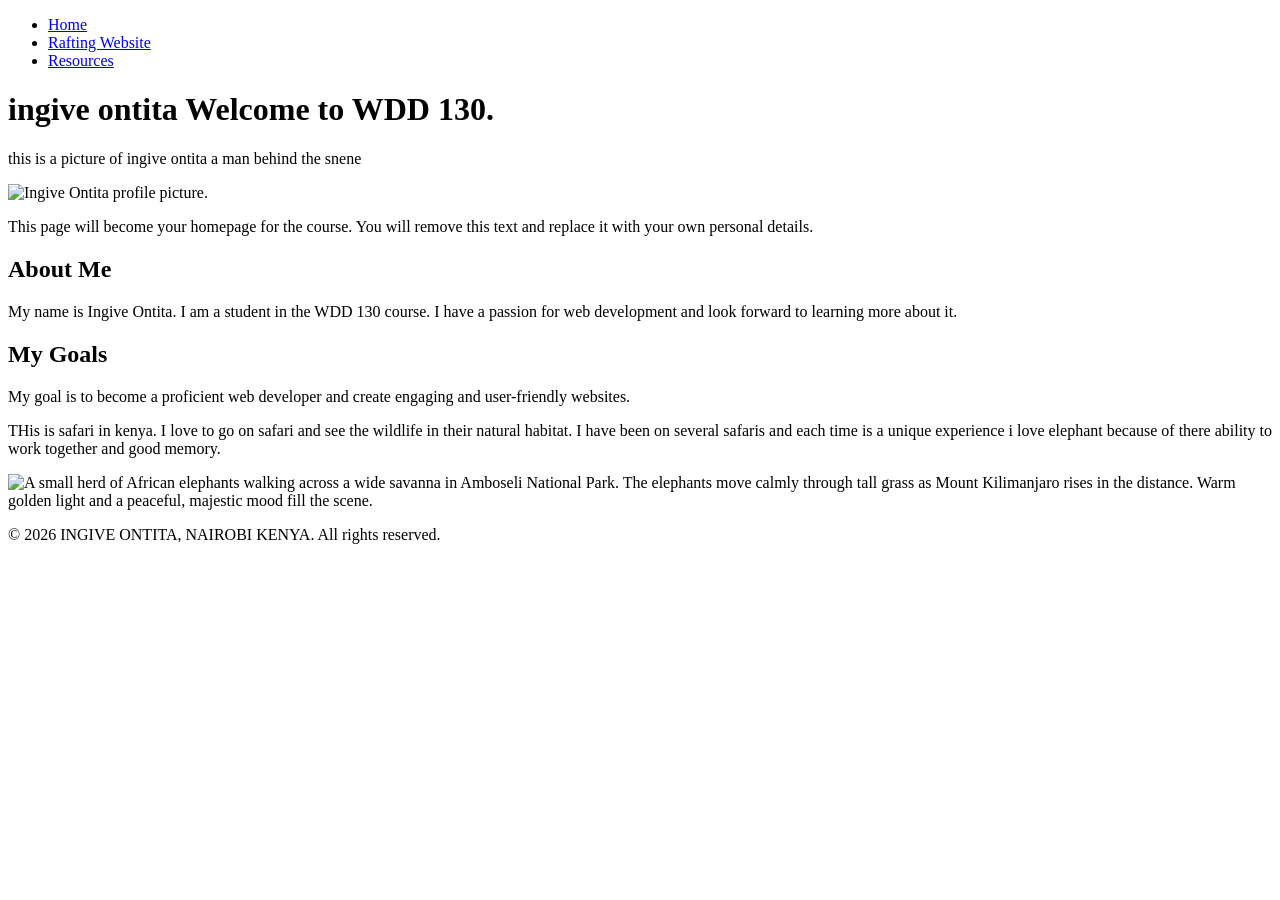
==== wdd130-main/index.html @ fde7904a "finnaly done" ====
<!DOCTYPE html>
<html lang="en">
<head>
    <meta charset="UTF-8">
    <meta name="viewport" content="width=device-width, initial-scale=1.0">
    <title>ingive ontita|WDD 130 </title>
</head>
<body>
    <header>
        <nav>
            <ul>
                <li><a href="index.html">Home</a></li>
                <li><a href="assignments.html">Rafting Website</a></li>
                <li><a href="resources.html">Resources</a></li>
            </ul>
        </nav>
    </header>
    <main>
    <h1>ingive ontita Welcome to WDD 130.</h1>
    <p>this is a picture of ingive ontita a man behind the snene </p>
    <img src="https:// images/photo.jpg" alt="Ingive Ontita profile picture." width="200" height="200">

    <p>This page will become your homepage for the course. You will remove this text and replace it with your own personal details.</p>
        <h2>About Me</h2>
        <p>My name is Ingive Ontita. I am a student in the WDD 130 course. I have a passion for web development and look forward to learning more about it.</p> 
        <h2>My Goals</h2>
        <p>My goal is to become a proficient web developer and create engaging and user-friendly websites.</p>
        </p>THis is safari in kenya. I love to go on safari and see the wildlife in their natural habitat. I have been on several safaris and each time is a unique experience i love elephant because of there ability to work together and good memory.</p>
    <img src="https://upload.wikimedia.org/wikipedia/commons/f/fa/Elephants_at_Amboseli_national_park_against_Mount_Kilimanjaro.jpg?utm_source=en.wikipedia.org&utm_campaign=imageinfo&utm_content=thumbnail_unscaled" alt="A small herd of African elephants walking across a wide savanna in Amboseli National Park. The elephants move calmly through tall grass as Mount Kilimanjaro rises in the distance. Warm golden light and a peaceful, majestic mood fill the scene.">

    </main>
    <footer>
        <p>&copy; 2026 INGIVE ONTITA,  NAIROBI KENYA. All rights reserved.</p>
        
</body>
</html>
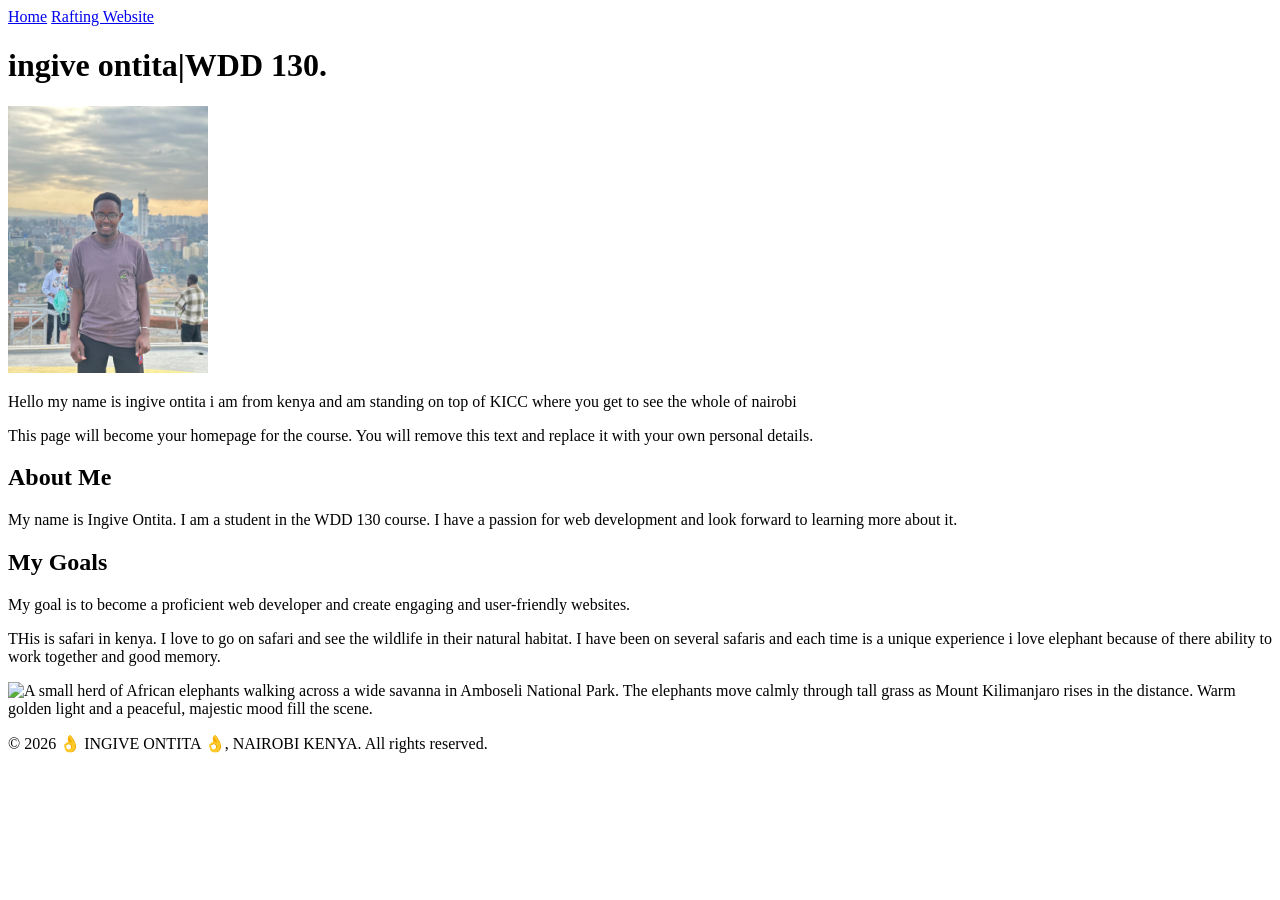
==== commit 0510f041: "i have loved the work" ====
--- a/wdd130-main/index.html
+++ b/wdd130-main/index.html
@@ -1,36 +1,45 @@
 <!DOCTYPE html>
 <html lang="en">
+
 <head>
     <meta charset="UTF-8">
     <meta name="viewport" content="width=device-width, initial-scale=1.0">
     <title>ingive ontita|WDD 130 </title>
 </head>
+
 <body>
     <header>
         <nav>
-            <ul>
-                <li><a href="index.html">Home</a></li>
-                <li><a href="assignments.html">Rafting Website</a></li>
-                <li><a href="resources.html">Resources</a></li>
-            </ul>
+            <a href="index.html">Home</a></>
+            <a href="assignments.html">Rafting Website</a>
         </nav>
     </header>
     <main>
-    <h1>ingive ontita Welcome to WDD 130.</h1>
-    <p>this is a picture of ingive ontita a man behind the snene </p>
-    <img src="https:// images/photo.jpg" alt="Ingive Ontita profile picture." width="200" height="200">
+        <h1>ingive ontita|WDD 130.</h1>
+        <img src="images/ingivekicc.jpeg"
+          alt="my name is ingive ontita and i love solving complex things" width="200">
+        <p> Hello my name is ingive ontita i am from kenya and am standing on top of KICC where you
+            get to see the whole of nairobi</p>
 
-    <p>This page will become your homepage for the course. You will remove this text and replace it with your own personal details.</p>
+
+        <p>This page will become your homepage for the course. You will remove this text and replace
+            it with your own personal details.</p>
         <h2>About Me</h2>
-        <p>My name is Ingive Ontita. I am a student in the WDD 130 course. I have a passion for web development and look forward to learning more about it.</p> 
+        <p>My name is Ingive Ontita. I am a student in the WDD 130 course. I have a passion for web
+            development and look forward to learning more about it.</p>
         <h2>My Goals</h2>
-        <p>My goal is to become a proficient web developer and create engaging and user-friendly websites.</p>
-        </p>THis is safari in kenya. I love to go on safari and see the wildlife in their natural habitat. I have been on several safaris and each time is a unique experience i love elephant because of there ability to work together and good memory.</p>
-    <img src="https://upload.wikimedia.org/wikipedia/commons/f/fa/Elephants_at_Amboseli_national_park_against_Mount_Kilimanjaro.jpg?utm_source=en.wikipedia.org&utm_campaign=imageinfo&utm_content=thumbnail_unscaled" alt="A small herd of African elephants walking across a wide savanna in Amboseli National Park. The elephants move calmly through tall grass as Mount Kilimanjaro rises in the distance. Warm golden light and a peaceful, majestic mood fill the scene.">
-
+        <p>My goal is to become a proficient web developer and create engaging and user-friendly
+            websites.</p>
+        </p>THis is safari in kenya. I love to go on safari and see the wildlife in their natural
+        habitat. I have been on several safaris and each time is a unique experience i love elephant
+        because of there ability to work together and good memory.</p>
+        <img
+          src="https://upload.wikimedia.org/wikipedia/commons/f/fa/Elephants_at_Amboseli_national_park_against_Mount_Kilimanjaro.jpg?utm_source=en.wikipedia.org&utm_campaign=imageinfo&utm_content=thumbnail_unscaled"
+          alt="A small herd of African elephants walking across a wide savanna in Amboseli National Park. The elephants move calmly through tall grass as Mount Kilimanjaro rises in the distance. Warm golden light and a peaceful, majestic mood fill the scene.">
     </main>
     <footer>
-        <p>&copy; 2026 INGIVE ONTITA,  NAIROBI KENYA. All rights reserved.</p>
-        
+        <p>&copy; 2026 👌 INGIVE ONTITA 👌, NAIROBI KENYA. All rights reserved.</p>
+    </footer>
 </body>
+
 </html>
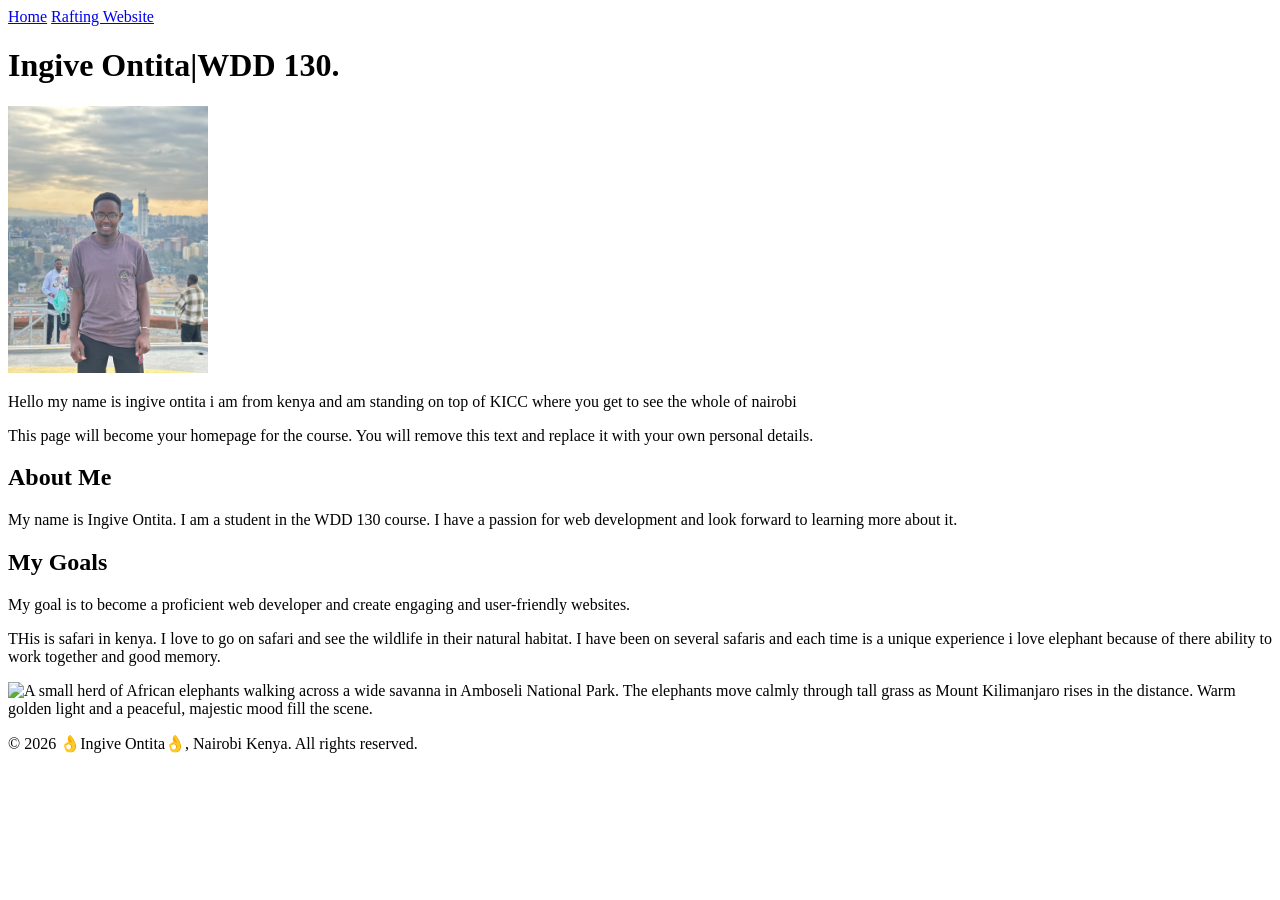
==== commit 7b6ae562: "ingivedone" ====
--- a/wdd130-main/index.html
+++ b/wdd130-main/index.html
@@ -15,7 +15,7 @@
         </nav>
     </header>
     <main>
-        <h1>ingive ontita|WDD 130.</h1>
+        <h1>Ingive Ontita|WDD 130.</h1>
         <img src="images/ingivekicc.jpeg"
           alt="my name is ingive ontita and i love solving complex things" width="200">
         <p> Hello my name is ingive ontita i am from kenya and am standing on top of KICC where you
@@ -38,7 +38,7 @@
           alt="A small herd of African elephants walking across a wide savanna in Amboseli National Park. The elephants move calmly through tall grass as Mount Kilimanjaro rises in the distance. Warm golden light and a peaceful, majestic mood fill the scene.">
     </main>
     <footer>
-        <p>&copy; 2026 👌 INGIVE ONTITA 👌, NAIROBI KENYA. All rights reserved.</p>
+        <p>&copy; 2026 👌Ingive Ontita👌, Nairobi Kenya. All rights reserved.</p>
     </footer>
 </body>
 
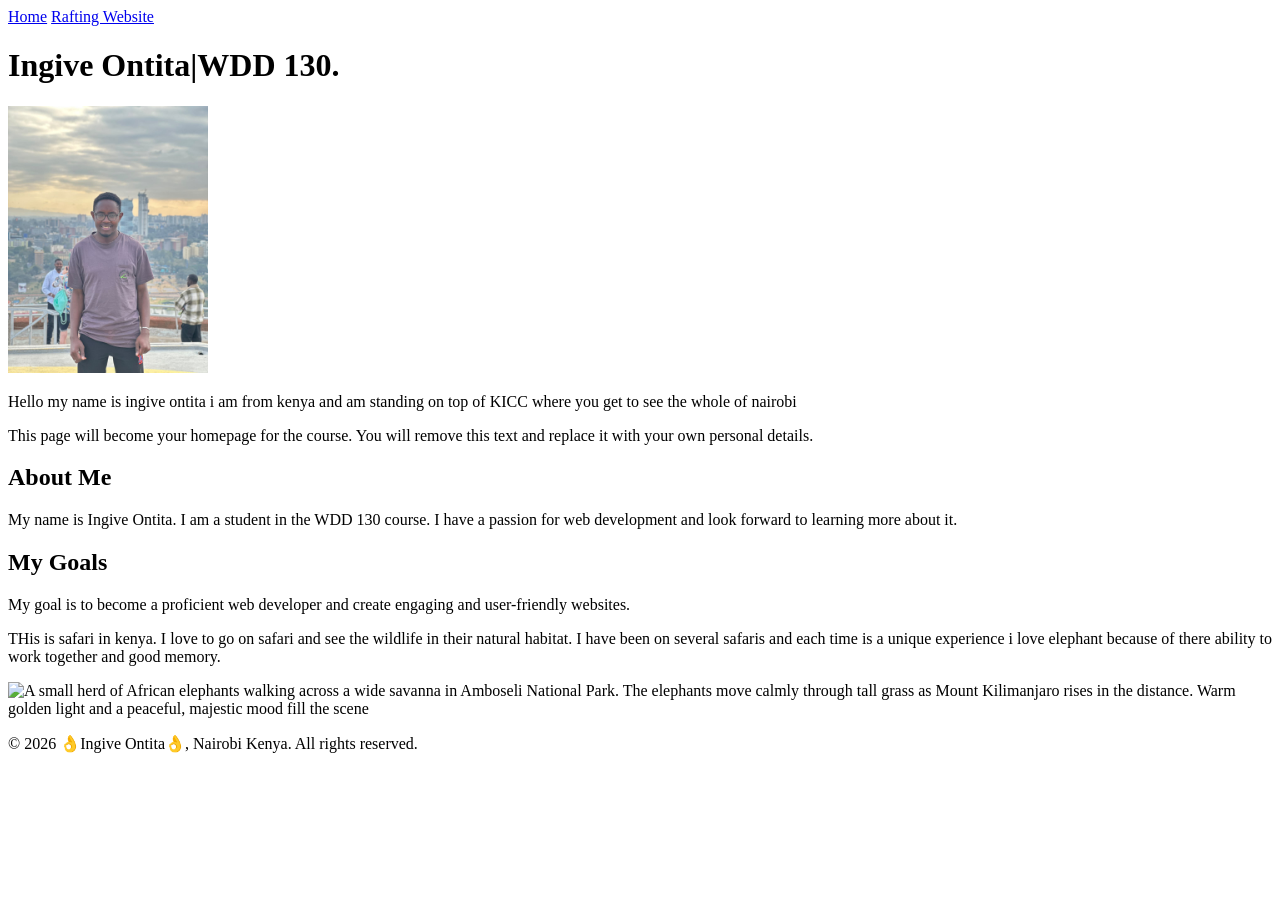
==== commit 3ce91ddc: "ingive2ontita-star" ====
--- a/wdd130-main/index.html
+++ b/wdd130-main/index.html
@@ -4,7 +4,7 @@
 <head>
     <meta charset="UTF-8">
     <meta name="viewport" content="width=device-width, initial-scale=1.0">
-    <title>ingive ontita|WDD 130 </title>
+    <title>Ingive Ontita|WDD 130 </title>
 </head>
 
 <body>
@@ -35,7 +35,8 @@
         because of there ability to work together and good memory.</p>
         <img
           src="https://upload.wikimedia.org/wikipedia/commons/f/fa/Elephants_at_Amboseli_national_park_against_Mount_Kilimanjaro.jpg?utm_source=en.wikipedia.org&utm_campaign=imageinfo&utm_content=thumbnail_unscaled"
-          alt="A small herd of African elephants walking across a wide savanna in Amboseli National Park. The elephants move calmly through tall grass as Mount Kilimanjaro rises in the distance. Warm golden light and a peaceful, majestic mood fill the scene.">
+          alt="A small herd of African elephants walking across a wide savanna in Amboseli National Park. The elephants move calmly through tall grass as Mount Kilimanjaro rises in the distance. Warm golden light and a peaceful, majestic mood fill the scene"
+          .width="200" length="200">
     </main>
     <footer>
         <p>&copy; 2026 👌Ingive Ontita👌, Nairobi Kenya. All rights reserved.</p>
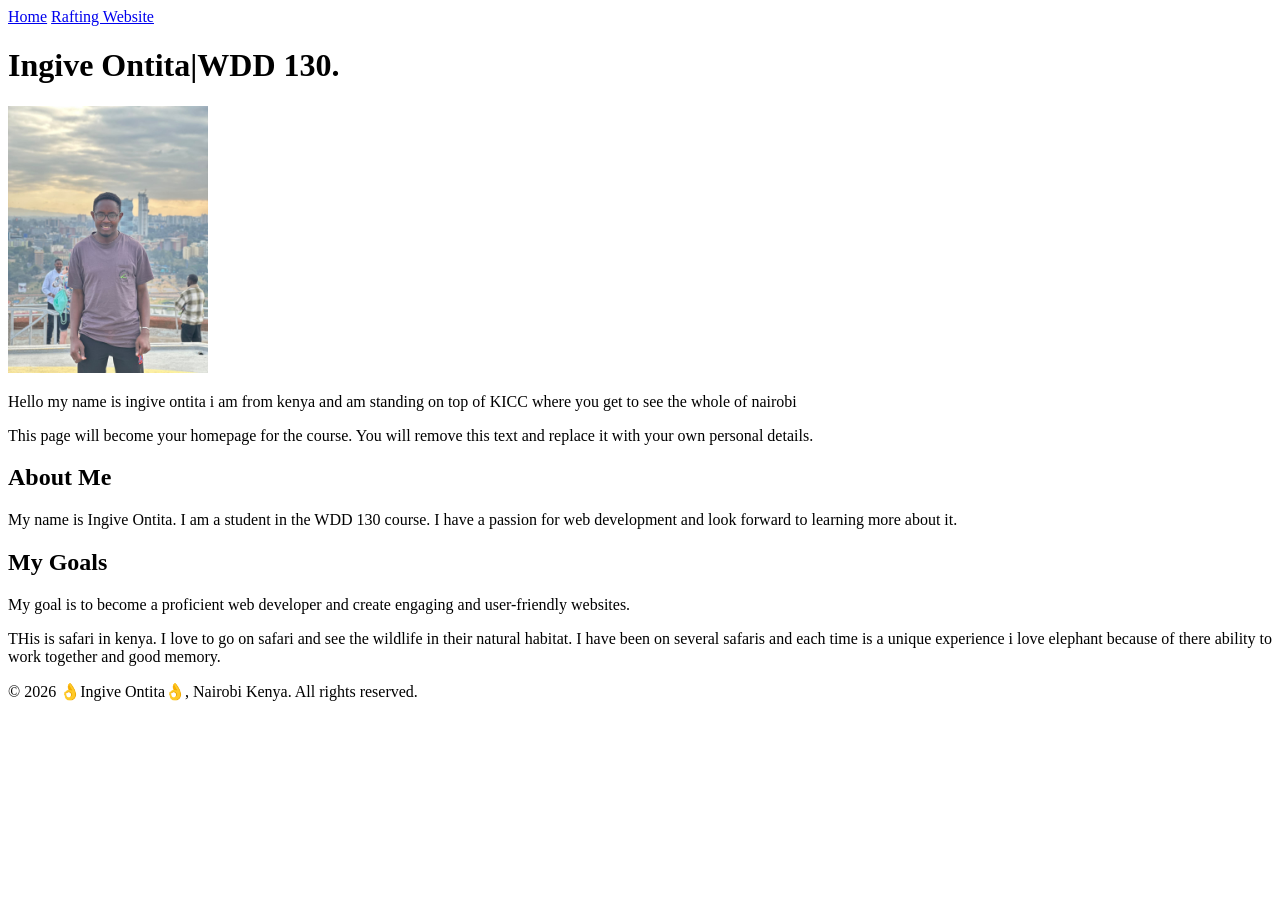
==== commit 54a1e631: "ingive ontita" ====
--- a/wdd130-main/index.html
+++ b/wdd130-main/index.html
@@ -33,10 +33,6 @@
         </p>THis is safari in kenya. I love to go on safari and see the wildlife in their natural
         habitat. I have been on several safaris and each time is a unique experience i love elephant
         because of there ability to work together and good memory.</p>
-        <img
-          src="https://upload.wikimedia.org/wikipedia/commons/f/fa/Elephants_at_Amboseli_national_park_against_Mount_Kilimanjaro.jpg?utm_source=en.wikipedia.org&utm_campaign=imageinfo&utm_content=thumbnail_unscaled"
-          alt="A small herd of African elephants walking across a wide savanna in Amboseli National Park. The elephants move calmly through tall grass as Mount Kilimanjaro rises in the distance. Warm golden light and a peaceful, majestic mood fill the scene"
-          .width="200" length="200">
     </main>
     <footer>
         <p>&copy; 2026 👌Ingive Ontita👌, Nairobi Kenya. All rights reserved.</p>
